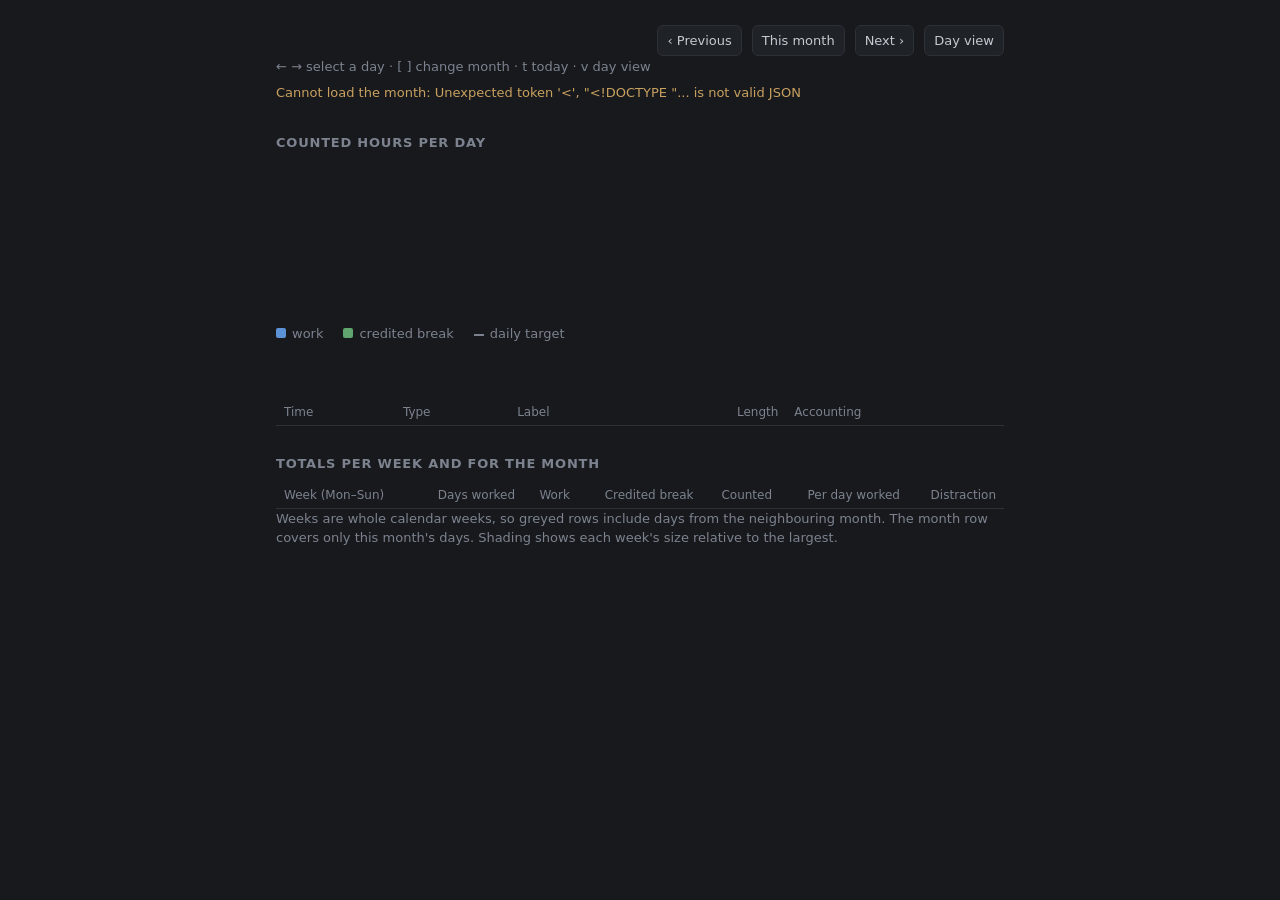
==== src/timetracker/web/review.html @ 3624f07b "Add review page: month bar chart, day detail, weekly and monthly totals Implements the revised M8 (#" ====
<!doctype html>
<!-- Time Tracker review page: month bar chart, selected day's sessions, weekly and monthly totals. -->
<html lang="en">
<head>
  <meta charset="utf-8">
  <meta name="viewport" content="width=device-width, initial-scale=1">
  <title>Review · Time Tracker</title>
  <link rel="icon" href="data:image/svg+xml,%3Csvg xmlns='http://www.w3.org/2000/svg' viewBox='0 0 16 16'%3E%3Ccircle cx='8' cy='8' r='6' fill='none' stroke='%236b9fc9' stroke-width='2'/%3E%3Cpath d='M8 4v4l3 2' fill='none' stroke='%236b9fc9' stroke-width='1.5'/%3E%3C/svg%3E">
  <link rel="stylesheet" href="style.css">
</head>
<body>
<main>
  <div id="review-head">
    <h1 id="month-title">&nbsp;</h1>
    <button id="prev" title="Previous month ( [ )">‹ Previous</button>
    <button id="current" title="Current month ( t )">This month</button>
    <button id="next" title="Next month ( ] )">Next ›</button>
    <button id="back" title="Day view ( v )">Day view</button>
  </div>
  <div class="hint">← → select a day · [ ] change month · t today · v day view</div>
  <div id="msg" role="status"></div>

  <section>
    <h2>Counted hours per day</h2>
    <div id="chart-wrap">
      <svg id="chart" role="img" aria-label="Counted hours per day for the month"></svg>
      <div id="tip" hidden></div>
    </div>
    <div class="row legend">
      <span><i class="sw work"></i>work</span>
      <span><i class="sw break"></i>credited break</span>
      <span><i class="sw target"></i>daily target</span>
    </div>
  </section>

  <section>
    <h2 id="day-title">&nbsp;</h2>
    <div id="day-totals"></div>
    <table id="day-sessions" class="sessions">
      <thead><tr><th>Time</th><th>Type</th><th>Label</th><th class="num">Length</th><th>Accounting</th></tr></thead>
      <tbody></tbody>
    </table>
    <div id="empty" hidden>No sessions on this day.</div>
  </section>

  <section>
    <h2>Totals per week and for the month</h2>
    <table id="weeks" class="stats">
      <thead><tr><th>Week (Mon–Sun)</th><th>Days worked</th><th>Work</th><th>Credited break</th><th>Counted</th><th>Per day worked</th><th>Distraction</th></tr></thead>
      <tbody></tbody>
    </table>
    <div class="hint">Weeks are whole calendar weeks, so greyed rows include days from the neighbouring month. The month row covers only this month's days. Shading shows each week's size relative to the largest.</div>
  </section>
</main>
<script src="common.js"></script>
<script src="review.js"></script>
</body>
</html>
---- src/timetracker/web/style.css ----
/* Matte dark theme for the Time Tracker day view. Low contrast, no animation. */
:root {
  color-scheme: dark;
  --bg: #17191d;
  --panel: #1f2227;
  --line: #2c3037;
  --text: #c5c9d0;
  --muted: #7c838f;
  --work: #5b93d6;
  --break: #5fa56d;
  --distraction: #b9806c;
  --overrun: #c9a15f;
}
* { box-sizing: border-box; }
body {
  margin: 0;
  background: var(--bg);
  color: var(--text);
  font: 15px/1.5 system-ui, sans-serif;
}
main { max-width: 760px; margin: 0 auto; padding: 24px 16px 64px; }
h2 { font-size: 13px; font-weight: 600; color: var(--muted); text-transform: uppercase; letter-spacing: .06em; margin: 28px 0 8px; }

#now { text-align: center; padding: 20px 0 12px; }
#kind { font-size: 13px; letter-spacing: .12em; text-transform: uppercase; color: var(--muted); }
#timer { font-size: 96px; line-height: 1.1; font-variant-numeric: tabular-nums; font-weight: 300; }
#timer-unit { font-size: 24px; font-weight: 400; letter-spacing: .01em; }
#label { font-size: 22px; min-height: 33px; overflow-wrap: anywhere; }
#sub { color: var(--muted); font-size: 13px; }
#now[data-kind="work"] #kind, #now[data-kind="work"] #timer { color: var(--work); }
#now[data-kind="break"] #kind, #now[data-kind="break"] #timer { color: var(--break); }
#now[data-kind="distraction"] #kind, #now[data-kind="distraction"] #timer { color: var(--distraction); }
#now[data-kind="overrun"] #kind, #now[data-kind="overrun"] #timer { color: var(--overrun); }
#now[data-kind="idle"] #timer { color: var(--muted); }

input, button {
  font: inherit; color: var(--text); background: var(--panel);
  border: 1px solid var(--line); border-radius: 6px; padding: 7px 10px;
}
input:focus, button:focus-visible { outline: 2px solid var(--work); outline-offset: 1px; }
button { cursor: pointer; }
button:hover { border-color: var(--muted); }
kbd {
  font: 12px ui-monospace, monospace; color: var(--muted);
  border: 1px solid var(--line); border-radius: 4px; padding: 0 5px; margin-right: 2px;
}
#start { display: flex; gap: 8px; align-items: center; margin-top: 16px; }
#f-label { flex: 1; min-width: 0; }
#f-min { width: 76px; }
.unit { color: var(--muted); }
#actions { display: flex; flex-wrap: wrap; gap: 8px; margin-top: 10px; }
#actions button { font-size: 13px; padding: 5px 9px; }
#msg { min-height: 22px; margin-top: 6px; color: var(--overrun); font-size: 13px; }

#progress { margin-top: 12px; }
.row { display: flex; justify-content: space-between; gap: 12px; flex-wrap: wrap; }
#counted-text { font-size: 18px; }
#target-text { border-bottom: 1px dotted var(--muted); cursor: pointer; }
#target-input { width: 70px; padding: 2px 6px; }
.bar { display: flex; height: 16px; background: var(--panel); border: 1px solid var(--line); border-radius: 8px; overflow: hidden; margin-top: 8px; }
.bar.thin { height: 6px; margin-top: 4px; }
#bar-work { background: var(--work); }
#bar-break { background: var(--break); }
#bar-distraction { background: var(--distraction); }
.legend { justify-content: flex-start; gap: 20px; margin-top: 8px; font-size: 13px; color: var(--muted); }
.legend b { color: var(--text); font-weight: 500; }
.sw { display: inline-block; width: 10px; height: 10px; border-radius: 2px; margin-right: 6px; }
.sw.work { background: var(--work); }
.sw.break { background: var(--break); }
.sw.distraction { background: var(--distraction); }

table { width: 100%; border-collapse: collapse; }
table.sessions th, #sessions th { text-align: left; font-size: 12px; font-weight: 500; color: var(--muted); padding: 4px 8px; border-bottom: 1px solid var(--line); }
table.sessions td, #sessions td { padding: 6px 8px; border-bottom: 1px solid var(--line); vertical-align: top; }
table.sessions td.time, table.sessions td.num, table.sessions th.num, #sessions td.time, #sessions td.num, #sessions th.num { font-variant-numeric: tabular-nums; white-space: nowrap; }
table.sessions td.num, table.sessions th.num, #sessions td.num, #sessions th.num { text-align: right; }
table.sessions td.type, #sessions td.type { white-space: nowrap; }
table.sessions td.note, #sessions td.note { color: var(--muted); font-size: 13px; }
#sessions tr.active td { background: var(--panel); }
#sessions tr.selected td { background: #262b33; }
#sessions tr.selected td:first-child { box-shadow: inset 3px 0 0 var(--work); }
#edit-form { display: flex; flex-wrap: wrap; gap: 6px; align-items: center; }
#edit-form input, #edit-form select, #edit-form button { padding: 4px 6px; font-size: 14px; }
#edit-form input[name="label"] { flex: 1; min-width: 120px; }
#edit-form input[name="planned"] { width: 64px; }
select { font: inherit; color: var(--text); background: var(--panel); border: 1px solid var(--line); border-radius: 6px; }
#ago { margin-top: 8px; color: var(--muted); font-size: 14px; }
#ago[hidden] { display: none; }
#ago-min { width: 70px; padding: 3px 6px; }
td.type-work { color: var(--work); }
td.type-break { color: var(--break); }
td.type-distraction { color: var(--distraction); }
#empty { color: var(--muted); padding: 8px; }

#help { position: fixed; inset: 0; background: rgba(10, 11, 13, .7); display: flex; align-items: center; justify-content: center; }
#help[hidden] { display: none; }
#help .card { background: var(--panel); border: 1px solid var(--line); border-radius: 10px; padding: 8px 24px 20px; max-width: 520px; }
#help td { padding: 5px 10px 5px 0; }

/* Review page */
#review-head { display: flex; align-items: center; gap: 10px; }
#review-head h1 { font-size: 22px; font-weight: 500; margin: 0; flex: 1; }
#review-head button { font-size: 13px; padding: 5px 9px; }
.hint { color: var(--muted); font-size: 13px; }
#chart-wrap { position: relative; margin-top: 14px; }
#chart { display: block; width: 100%; height: auto; }
#chart text { font: 11px system-ui, sans-serif; fill: var(--muted); }
#chart text.today { fill: var(--text); font-weight: 600; }
#chart text.weekend { opacity: .6; }
#chart .grid { stroke: var(--line); stroke-width: 1; }
#chart .target { stroke: var(--muted); stroke-width: 1.5; }
#chart .bar-work { fill: var(--work); }
#chart .bar-break { fill: var(--break); }
#chart .col { fill: transparent; cursor: pointer; }
#chart .col:hover { fill: rgba(255, 255, 255, .04); }
#chart .col.selected { fill: rgba(255, 255, 255, .07); }
#tip { position: absolute; pointer-events: none; background: var(--panel); border: 1px solid var(--line); border-radius: 6px; padding: 6px 9px; font-size: 13px; white-space: nowrap; }
#tip[hidden] { display: none; }
#tip b { font-weight: 600; }
.sw.target { height: 2px; background: var(--muted); border-radius: 0; vertical-align: middle; }
#day-totals { color: var(--muted); margin-bottom: 6px; }
#day-totals b { color: var(--text); font-weight: 500; }
table.stats th { text-align: right; font-size: 12px; font-weight: 500; color: var(--muted); padding: 4px 8px; border-bottom: 1px solid var(--line); }
table.stats th:first-child, table.stats td:first-child { text-align: left; }
table.stats td { text-align: right; padding: 6px 8px; border-bottom: 1px solid var(--line); font-variant-numeric: tabular-nums; white-space: nowrap; }
table.stats tr.total td { font-weight: 600; border-top: 1px solid var(--muted); }
table.stats tr.partial td:first-child { color: var(--muted); }
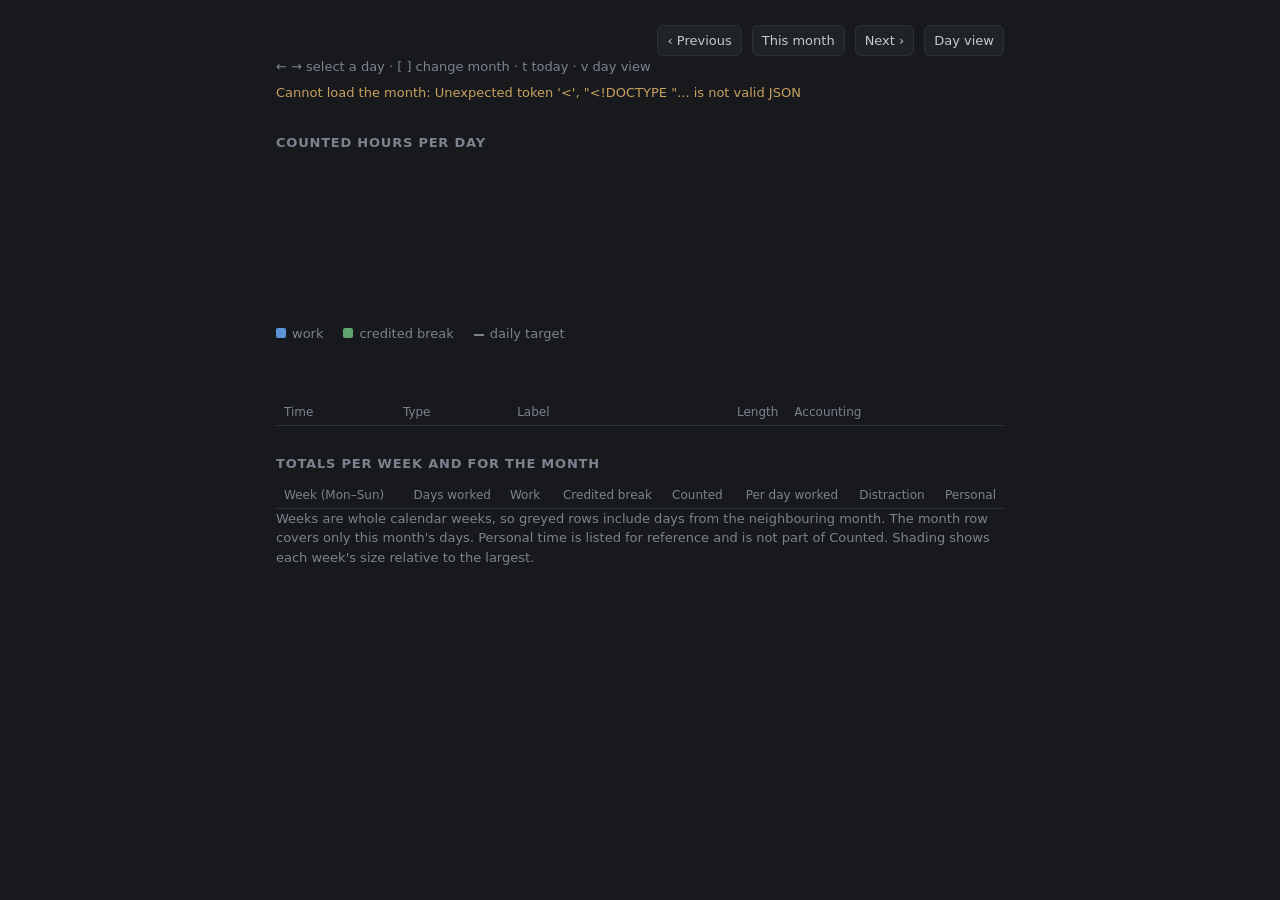
==== commit 4f9625fe: "Add personal (non-work) sessions Implements #10: a fourth session type that is timed and chimes like" ====
--- a/src/timetracker/web/review.html
+++ b/src/timetracker/web/review.html
@@ -4,7 +4,7 @@
 <head>
   <meta charset="utf-8">
   <meta name="viewport" content="width=device-width, initial-scale=1">
-  <title>Review · Time Tracker</title>
+  <title>Review · Time tracker</title>
   <link rel="icon" href="data:image/svg+xml,%3Csvg xmlns='http://www.w3.org/2000/svg' viewBox='0 0 16 16'%3E%3Ccircle cx='8' cy='8' r='6' fill='none' stroke='%236b9fc9' stroke-width='2'/%3E%3Cpath d='M8 4v4l3 2' fill='none' stroke='%236b9fc9' stroke-width='1.5'/%3E%3C/svg%3E">
   <link rel="stylesheet" href="style.css">
 </head>
@@ -43,16 +43,22 @@
     <div id="empty" hidden>No sessions on this day.</div>
   </section>
 
+  <section id="notes-section" hidden>
+    <h2>Working memory that day</h2>
+    <div id="day-notes" class="md"></div>
+  </section>
+
   <section>
     <h2>Totals per week and for the month</h2>
     <table id="weeks" class="stats">
-      <thead><tr><th>Week (Mon–Sun)</th><th>Days worked</th><th>Work</th><th>Credited break</th><th>Counted</th><th>Per day worked</th><th>Distraction</th></tr></thead>
+      <thead><tr><th>Week (Mon–Sun)</th><th>Days worked</th><th>Work</th><th>Credited break</th><th>Counted</th><th>Per day worked</th><th>Distraction</th><th>Personal</th></tr></thead>
       <tbody></tbody>
     </table>
-    <div class="hint">Weeks are whole calendar weeks, so greyed rows include days from the neighbouring month. The month row covers only this month's days. Shading shows each week's size relative to the largest.</div>
+    <div class="hint">Weeks are whole calendar weeks, so greyed rows include days from the neighbouring month. The month row covers only this month's days. Personal time is listed for reference and is not part of Counted. Shading shows each week's size relative to the largest.</div>
   </section>
 </main>
 <script src="common.js"></script>
+<script src="markdown.js"></script>
 <script src="review.js"></script>
 </body>
 </html>
--- a/src/timetracker/web/style.css
+++ b/src/timetracker/web/style.css
@@ -9,6 +9,7 @@
   --work: #5b93d6;
   --break: #5fa56d;
   --distraction: #b9806c;
+  --personal: #a58bd6;
   --overrun: #c9a15f;
 }
 * { box-sizing: border-box; }
@@ -30,6 +31,7 @@
 #now[data-kind="work"] #kind, #now[data-kind="work"] #timer { color: var(--work); }
 #now[data-kind="break"] #kind, #now[data-kind="break"] #timer { color: var(--break); }
 #now[data-kind="distraction"] #kind, #now[data-kind="distraction"] #timer { color: var(--distraction); }
+#now[data-kind="personal"] #kind, #now[data-kind="personal"] #timer { color: var(--personal); }
 #now[data-kind="overrun"] #kind, #now[data-kind="overrun"] #timer { color: var(--overrun); }
 #now[data-kind="idle"] #timer { color: var(--muted); }
 
@@ -68,6 +70,9 @@
 .sw.work { background: var(--work); }
 .sw.break { background: var(--break); }
 .sw.distraction { background: var(--distraction); }
+.sw.personal { background: var(--personal); }
+#personal-item[hidden] { display: none; }
+#start[data-type="personal"] #f-submit { border-color: var(--personal); }
 
 table { width: 100%; border-collapse: collapse; }
 table.sessions th, #sessions th { text-align: left; font-size: 12px; font-weight: 500; color: var(--muted); padding: 4px 8px; border-bottom: 1px solid var(--line); }
@@ -90,6 +95,7 @@
 td.type-work { color: var(--work); }
 td.type-break { color: var(--break); }
 td.type-distraction { color: var(--distraction); }
+td.type-personal { color: var(--personal); }
 #empty { color: var(--muted); padding: 8px; }
 
 #help { position: fixed; inset: 0; background: rgba(10, 11, 13, .7); display: flex; align-items: center; justify-content: center; }
@@ -125,3 +131,51 @@
 table.stats td { text-align: right; padding: 6px 8px; border-bottom: 1px solid var(--line); font-variant-numeric: tabular-nums; white-space: nowrap; }
 table.stats tr.total td { font-weight: 600; border-top: 1px solid var(--muted); }
 table.stats tr.partial td:first-child { color: var(--muted); }
+#sessions tbody tr:not(.edit) { cursor: pointer; }
+#edit-form button[name="remove"] { color: var(--distraction); }
+
+/* Day view layout: tracker and working memory side by side on wide windows. */
+#layout { display: grid; grid-template-columns: minmax(0, 760px); justify-content: center; }
+#layout > main { margin: 0; width: 100%; }
+#memory { padding: 0 16px 64px; }
+#memory h2 { margin-top: 0; }
+@media (min-width: 1240px) {
+  #layout { grid-template-columns: minmax(0, 760px) minmax(0, 560px); column-gap: 24px; }
+  #layout > main { padding-bottom: 64px; }
+  #memory { padding-top: 44px; }
+}
+textarea {
+  width: 100%; font: 14px/1.5 ui-monospace, "DejaVu Sans Mono", monospace; color: var(--text);
+  background: var(--panel); border: 1px solid var(--line); border-radius: 6px; padding: 10px 12px; resize: vertical;
+}
+textarea:focus { outline: 2px solid var(--work); outline-offset: 1px; }
+#memory-view { min-height: 120px; padding: 10px 12px; border: 1px solid var(--line); border-radius: 6px; cursor: text; }
+
+/* Rendered Markdown */
+.md { overflow-wrap: anywhere; }
+.md > :first-child { margin-top: 0; }
+.md > :last-child { margin-bottom: 0; }
+.md h3 { font-size: 19px; font-weight: 600; margin: 18px 0 6px; }
+.md h4 { font-size: 16px; font-weight: 600; margin: 16px 0 4px; }
+.md h5, .md h6 { font-size: 14px; font-weight: 600; color: var(--muted); text-transform: uppercase; letter-spacing: .05em; margin: 14px 0 4px; }
+.md p { margin: 8px 0; }
+.md ul, .md ol { margin: 6px 0; padding-left: 22px; }
+.md li.task { list-style: none; margin-left: -22px; }
+.md li.task input { margin: 0 8px 0 2px; vertical-align: middle; accent-color: var(--work); }
+.md .done { color: var(--muted); text-decoration: line-through; }
+.md hr { border: 0; border-top: 1px solid var(--line); margin: 14px 0; }
+.md code { font: 13px ui-monospace, monospace; background: var(--panel); border: 1px solid var(--line); border-radius: 4px; padding: 0 4px; }
+.md pre { background: var(--panel); border: 1px solid var(--line); border-radius: 6px; padding: 8px 10px; overflow-x: auto; }
+.md pre code { border: 0; padding: 0; background: none; }
+.md blockquote { margin: 8px 0; padding-left: 12px; border-left: 3px solid var(--line); color: var(--muted); }
+.md a { color: var(--work); }
+
+/* Shutdown view */
+main.wide { max-width: 1240px; }
+#editors { display: grid; grid-template-columns: 1fr; gap: 20px; margin-top: 8px; }
+@media (min-width: 900px) { #editors { grid-template-columns: 1fr 1fr; } }
+#editors textarea { min-height: 380px; }
+#editors .row { align-items: center; min-height: 40px; margin-bottom: 6px; }
+#editors h2 { margin: 0; }
+#signoff-actions { display: flex; gap: 10px; align-items: center; margin-top: 16px; }
+button.primary { border-color: var(--work); }
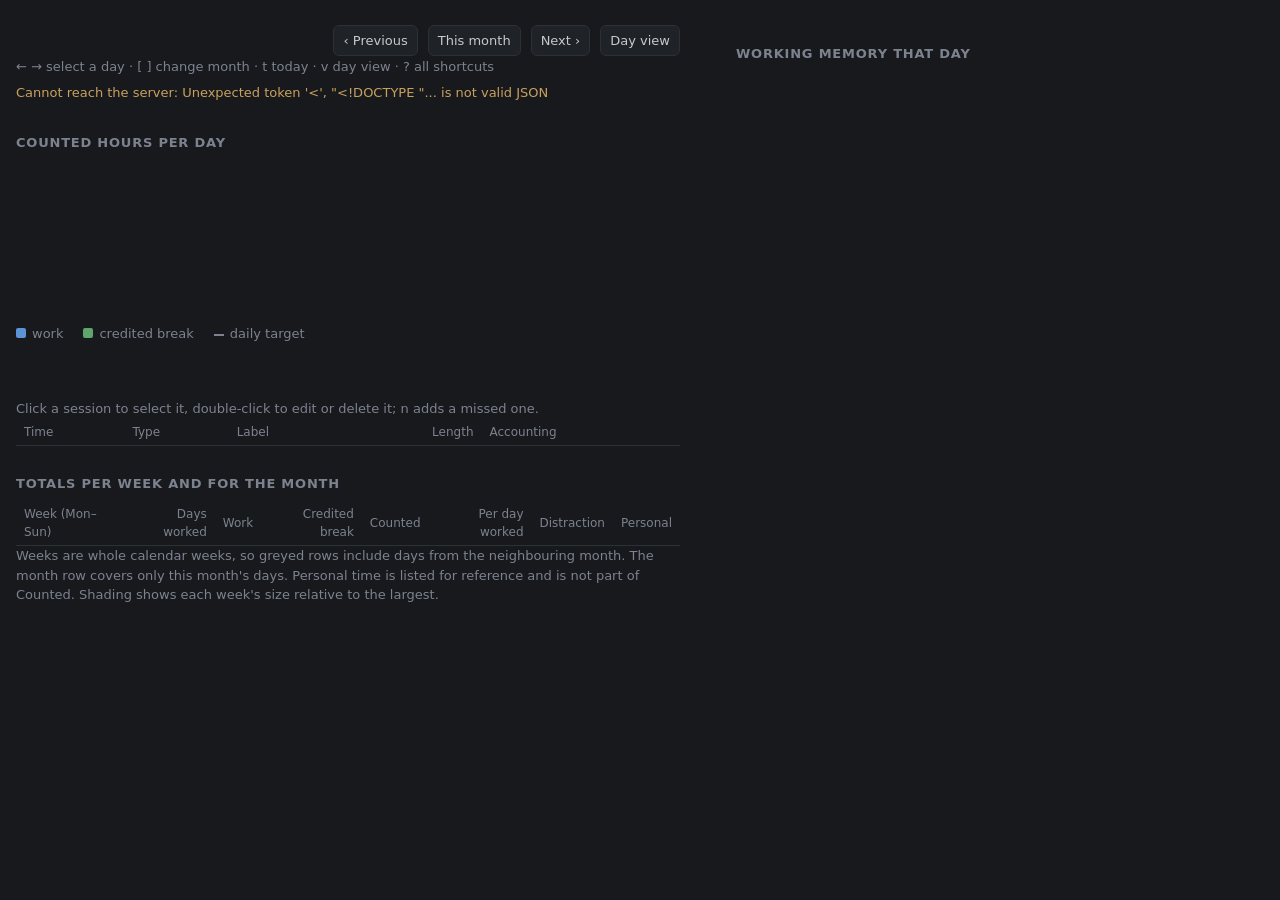
==== commit 5883f625: "Review page: editable sessions and working memory in a side column Move the selectable, editable ses" ====
--- a/src/timetracker/web/review.html
+++ b/src/timetracker/web/review.html
@@ -1,5 +1,5 @@
 <!doctype html>
-<!-- Time Tracker review page: month bar chart, selected day's sessions, weekly and monthly totals. -->
+<!-- Time Tracker review page: month bar chart, selected day's editable sessions and working memory, weekly and monthly totals. -->
 <html lang="en">
 <head>
   <meta charset="utf-8">
@@ -9,6 +9,7 @@
   <link rel="stylesheet" href="style.css">
 </head>
 <body>
+<div id="layout">
 <main>
   <div id="review-head">
     <h1 id="month-title">&nbsp;</h1>
@@ -17,7 +18,7 @@
     <button id="next" title="Next month ( ] )">Next ›</button>
     <button id="back" title="Day view ( v )">Day view</button>
   </div>
-  <div class="hint">← → select a day · [ ] change month · t today · v day view</div>
+  <div class="hint">← → select a day · [ ] change month · t today · v day view · ? all shortcuts</div>
   <div id="msg" role="status"></div>
 
   <section>
@@ -36,16 +37,12 @@
   <section>
     <h2 id="day-title">&nbsp;</h2>
     <div id="day-totals"></div>
+    <div class="hint">Click a session to select it, double-click to edit or delete it; n adds a missed one.</div>
     <table id="day-sessions" class="sessions">
       <thead><tr><th>Time</th><th>Type</th><th>Label</th><th class="num">Length</th><th>Accounting</th></tr></thead>
       <tbody></tbody>
     </table>
     <div id="empty" hidden>No sessions on this day.</div>
-  </section>
-
-  <section id="notes-section" hidden>
-    <h2>Working memory that day</h2>
-    <div id="day-notes" class="md"></div>
   </section>
 
   <section>
@@ -57,6 +54,30 @@
     <div class="hint">Weeks are whole calendar weeks, so greyed rows include days from the neighbouring month. The month row covers only this month's days. Personal time is listed for reference and is not part of Counted. Shading shows each week's size relative to the largest.</div>
   </section>
 </main>
+
+<aside id="memory">
+  <h2>Working memory that day</h2>
+  <div id="day-notes" class="md"></div>
+</aside>
+</div>
+
+<div id="help" hidden>
+  <div class="card">
+    <h2>Keyboard shortcuts</h2>
+    <table>
+      <tr><td><kbd>←</kbd> <kbd>→</kbd></td><td>Select the previous / next day (<kbd>h</kbd> <kbd>l</kbd> also work)</td></tr>
+      <tr><td><kbd>[</kbd> <kbd>]</kbd></td><td>Previous / next month</td></tr>
+      <tr><td><kbd>t</kbd></td><td>Go to this month and today</td></tr>
+      <tr><td><kbd>j</kbd> <kbd>k</kbd></td><td>Select a session of the day (arrow keys also work)</td></tr>
+      <tr><td><kbd>Enter</kbd></td><td>Edit the selected session; <kbd>Enter</kbd> again saves. Clicking a row selects it, double-clicking edits it</td></tr>
+      <tr><td><kbd>x</kbd> <kbd>x</kbd></td><td>Delete the selected session (<kbd>Delete</kbd> twice also works)</td></tr>
+      <tr><td><kbd>B</kbd></td><td>Add the break that followed the selected work session (Shift+b)</td></tr>
+      <tr><td><kbd>n</kbd></td><td>Add a session that was missed on the selected day</td></tr>
+      <tr><td><kbd>v</kbd></td><td>Back to the day view</td></tr>
+      <tr><td><kbd>Esc</kbd></td><td>Cancel / leave a field / close this</td></tr>
+    </table>
+  </div>
+</div>
 <script src="common.js"></script>
 <script src="markdown.js"></script>
 <script src="review.js"></script>
--- a/src/timetracker/web/style.css
+++ b/src/timetracker/web/style.css
@@ -1,4 +1,4 @@
-/* Matte dark theme for the Time Tracker day view. Low contrast, no animation. */
+/* Matte dark theme for the Time Tracker pages. Low contrast, no animation. */
 :root {
   color-scheme: dark;
   --bg: #17191d;
@@ -75,15 +75,15 @@
 #start[data-type="personal"] #f-submit { border-color: var(--personal); }
 
 table { width: 100%; border-collapse: collapse; }
-table.sessions th, #sessions th { text-align: left; font-size: 12px; font-weight: 500; color: var(--muted); padding: 4px 8px; border-bottom: 1px solid var(--line); }
-table.sessions td, #sessions td { padding: 6px 8px; border-bottom: 1px solid var(--line); vertical-align: top; }
-table.sessions td.time, table.sessions td.num, table.sessions th.num, #sessions td.time, #sessions td.num, #sessions th.num { font-variant-numeric: tabular-nums; white-space: nowrap; }
-table.sessions td.num, table.sessions th.num, #sessions td.num, #sessions th.num { text-align: right; }
-table.sessions td.type, #sessions td.type { white-space: nowrap; }
-table.sessions td.note, #sessions td.note { color: var(--muted); font-size: 13px; }
-#sessions tr.active td { background: var(--panel); }
-#sessions tr.selected td { background: #262b33; }
-#sessions tr.selected td:first-child { box-shadow: inset 3px 0 0 var(--work); }
+table.sessions th { text-align: left; font-size: 12px; font-weight: 500; color: var(--muted); padding: 4px 8px; border-bottom: 1px solid var(--line); }
+table.sessions td { padding: 6px 8px; border-bottom: 1px solid var(--line); vertical-align: top; }
+table.sessions td.time, table.sessions td.num, table.sessions th.num { font-variant-numeric: tabular-nums; white-space: nowrap; }
+table.sessions td.num, table.sessions th.num { text-align: right; }
+table.sessions td.type { white-space: nowrap; }
+table.sessions td.note { color: var(--muted); font-size: 13px; }
+table.sessions tr.active td { background: var(--panel); }
+table.sessions tr.selected td { background: #262b33; }
+table.sessions tr.selected td:first-child { box-shadow: inset 3px 0 0 var(--work); }
 #edit-form { display: flex; flex-wrap: wrap; gap: 6px; align-items: center; }
 #edit-form input, #edit-form select, #edit-form button { padding: 4px 6px; font-size: 14px; }
 #edit-form input[name="label"] { flex: 1; min-width: 120px; }
@@ -131,10 +131,10 @@
 table.stats td { text-align: right; padding: 6px 8px; border-bottom: 1px solid var(--line); font-variant-numeric: tabular-nums; white-space: nowrap; }
 table.stats tr.total td { font-weight: 600; border-top: 1px solid var(--muted); }
 table.stats tr.partial td:first-child { color: var(--muted); }
-#sessions tbody tr:not(.edit) { cursor: pointer; }
+table.sessions tbody tr:not(.edit) { cursor: pointer; }
 #edit-form button[name="remove"] { color: var(--distraction); }
 
-/* Day view layout: tracker and working memory side by side on wide windows. */
+/* Day view and review layout: main column and working memory side by side on wide windows. */
 #layout { display: grid; grid-template-columns: minmax(0, 760px); justify-content: center; }
 #layout > main { margin: 0; width: 100%; }
 #memory { padding: 0 16px 64px; }
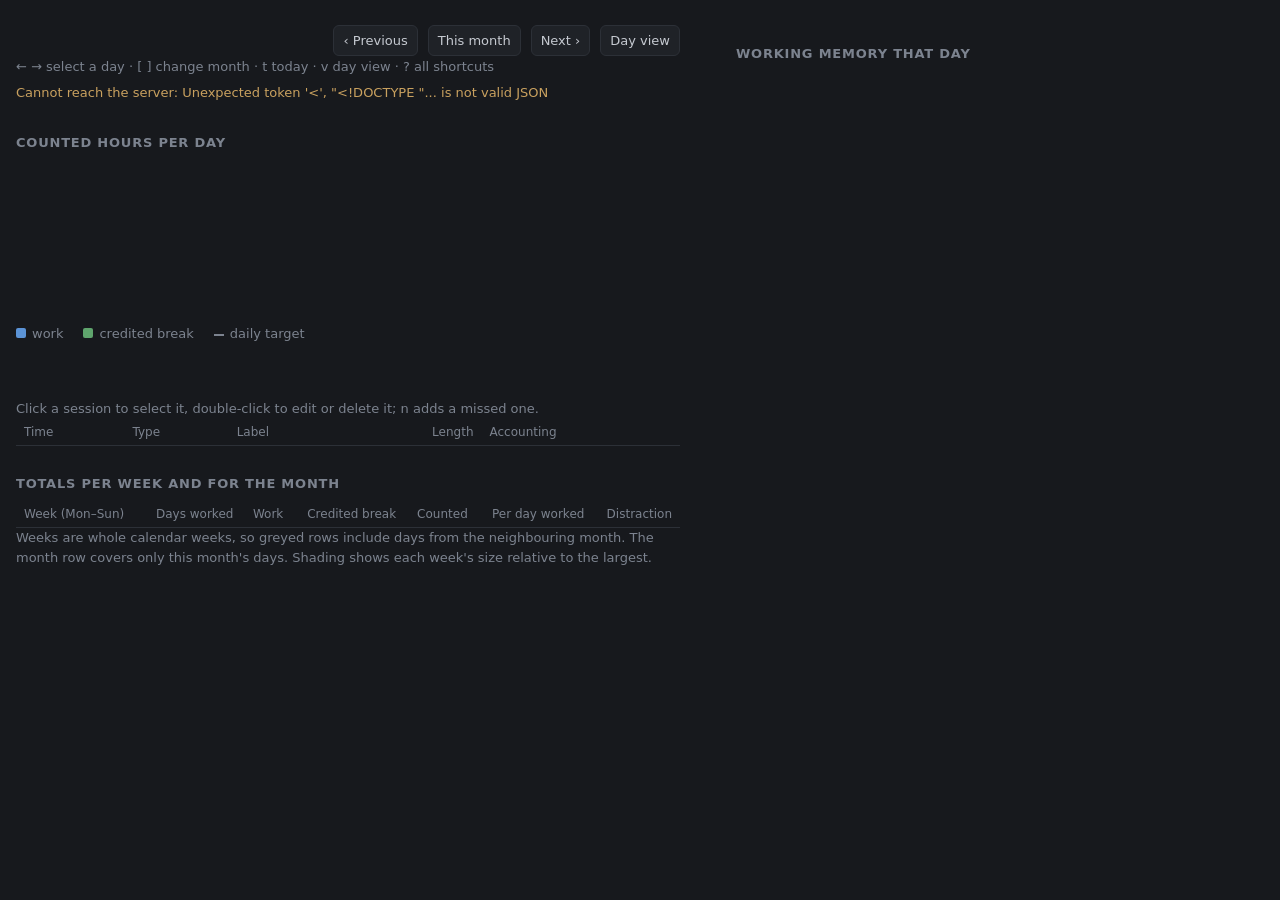
==== commit b680ccd4: "Remove the personal session type Reverts 4f9625f (#10) ahead of independent workspaces (#11): person" ====
--- a/src/timetracker/web/review.html
+++ b/src/timetracker/web/review.html
@@ -48,10 +48,10 @@
   <section>
     <h2>Totals per week and for the month</h2>
     <table id="weeks" class="stats">
-      <thead><tr><th>Week (Mon–Sun)</th><th>Days worked</th><th>Work</th><th>Credited break</th><th>Counted</th><th>Per day worked</th><th>Distraction</th><th>Personal</th></tr></thead>
+      <thead><tr><th>Week (Mon–Sun)</th><th>Days worked</th><th>Work</th><th>Credited break</th><th>Counted</th><th>Per day worked</th><th>Distraction</th></tr></thead>
       <tbody></tbody>
     </table>
-    <div class="hint">Weeks are whole calendar weeks, so greyed rows include days from the neighbouring month. The month row covers only this month's days. Personal time is listed for reference and is not part of Counted. Shading shows each week's size relative to the largest.</div>
+    <div class="hint">Weeks are whole calendar weeks, so greyed rows include days from the neighbouring month. The month row covers only this month's days. Shading shows each week's size relative to the largest.</div>
   </section>
 </main>
 
--- a/src/timetracker/web/style.css
+++ b/src/timetracker/web/style.css
@@ -9,7 +9,6 @@
   --work: #5b93d6;
   --break: #5fa56d;
   --distraction: #b9806c;
-  --personal: #a58bd6;
   --overrun: #c9a15f;
 }
 * { box-sizing: border-box; }
@@ -31,7 +30,6 @@
 #now[data-kind="work"] #kind, #now[data-kind="work"] #timer { color: var(--work); }
 #now[data-kind="break"] #kind, #now[data-kind="break"] #timer { color: var(--break); }
 #now[data-kind="distraction"] #kind, #now[data-kind="distraction"] #timer { color: var(--distraction); }
-#now[data-kind="personal"] #kind, #now[data-kind="personal"] #timer { color: var(--personal); }
 #now[data-kind="overrun"] #kind, #now[data-kind="overrun"] #timer { color: var(--overrun); }
 #now[data-kind="idle"] #timer { color: var(--muted); }
 
@@ -70,9 +68,6 @@
 .sw.work { background: var(--work); }
 .sw.break { background: var(--break); }
 .sw.distraction { background: var(--distraction); }
-.sw.personal { background: var(--personal); }
-#personal-item[hidden] { display: none; }
-#start[data-type="personal"] #f-submit { border-color: var(--personal); }
 
 table { width: 100%; border-collapse: collapse; }
 table.sessions th { text-align: left; font-size: 12px; font-weight: 500; color: var(--muted); padding: 4px 8px; border-bottom: 1px solid var(--line); }
@@ -95,7 +90,6 @@
 td.type-work { color: var(--work); }
 td.type-break { color: var(--break); }
 td.type-distraction { color: var(--distraction); }
-td.type-personal { color: var(--personal); }
 #empty { color: var(--muted); padding: 8px; }
 
 #help { position: fixed; inset: 0; background: rgba(10, 11, 13, .7); display: flex; align-items: center; justify-content: center; }
